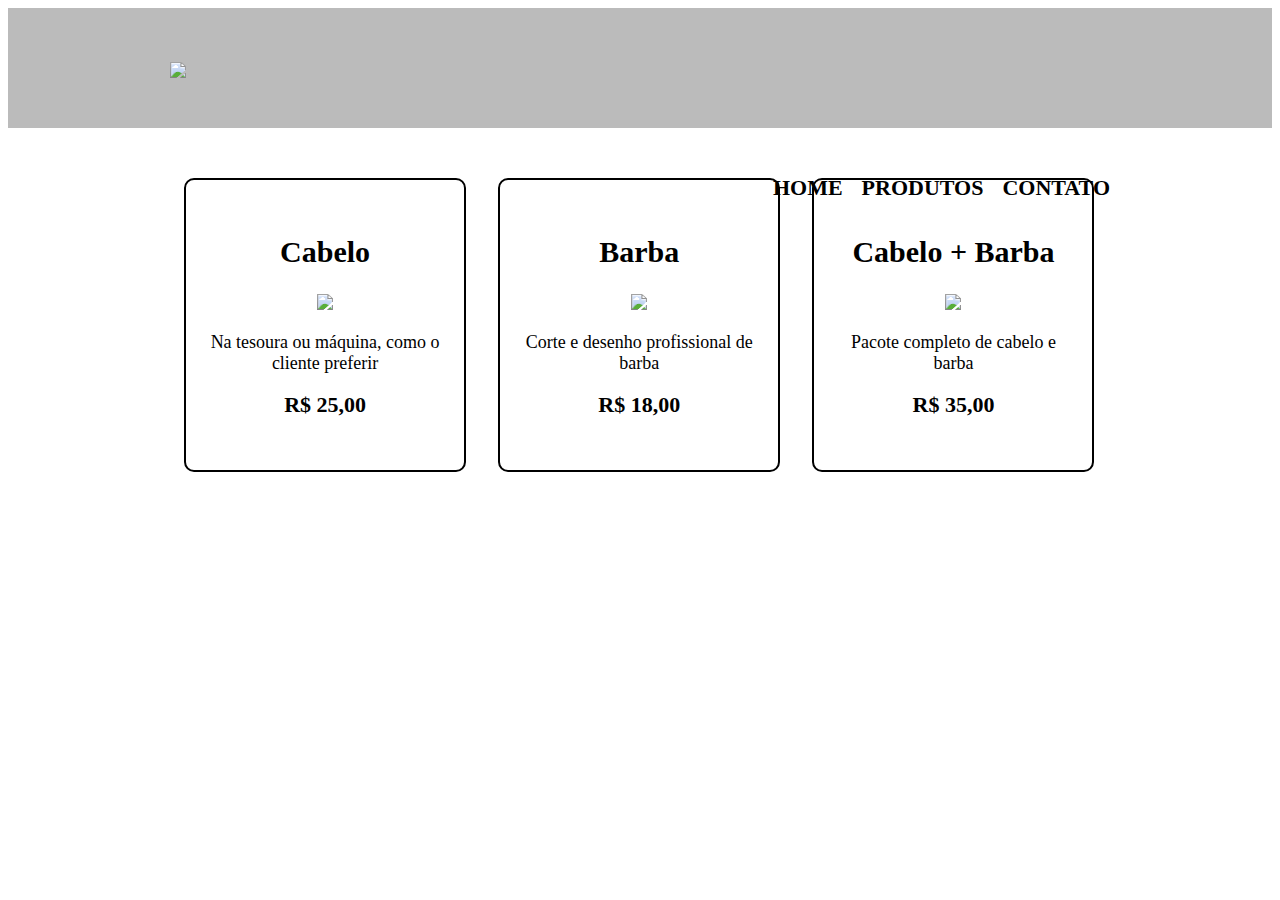
==== produtos.html @ a121cdfa "Create produtos.html" ====
<!DOCTYPE html>
<html>
	<head>
		<meta charset="UTF-8">
		<title>Produtos - Barbearia Alura</title>

		<link rel="stylesheet" href="reset.css">
		<link rel="stylesheet" href="produtos.css">
	</head>
	<body>
		<header>
			<div class="caixa">
				<h1><img src="logo.png"></h1>

				<nav>
					<ul>
						<li><a href="index.html">Home</a></li>
						<li><a href="produtos.html">Produtos</a></li>
						<li><a href="contato.html">Contato</a></li>
					</ul>
				</nav>
			</div>
		</header>

		<main>
			<ul class="produtos">
				<li>
					<h2>Cabelo</h2>
					<img src="cabelo.jpg">
					<p class="produto-descricao">Na tesoura ou máquina, como o cliente preferir</p>
					<p class="produto-preco">R$ 25,00</p>
				</li>
				<li>
					<h2>Barba</h2>
					<img src="barba.jpg">
					<p class="produto-descricao">Corte e desenho profissional de barba</p>
					<p class="produto-preco">R$ 18,00</p>
				</li>
				<li>
					<h2>Cabelo + Barba</h2>
					<img src="cabelo+barba.jpg">
					<p class="produto-descricao">Pacote completo de cabelo e barba</p>
					<p class="produto-preco">R$ 35,00</p>
				</li>
			</ul>
		</main>
	</body>
</html>
---- produtos.css ----
header {
	background: #BBBBBB;
	padding: 20px 0;
}

.caixa {
	position: relative;
	width: 940px;
	margin: 0 auto;
}

nav {
	position: absolute;
	top: 110px;
	right: 0;
}

nav li {
	display: inline;
	margin: 0 0 0 15px;
}

nav a {
	text-transform: uppercase;
	color: #000000;
	font-weight: bold;
	font-size: 22px;
	text-decoration: none;
}

.produtos {
	width: 940px;
	margin: 0 auto;
	padding: 50px 0;
}

.produtos li {
	display: inline-block;
	text-align: center;
	width: 30%;
	vertical-align: top;
	margin: 0 1.5%;
	padding: 30px 20px;
	box-sizing: border-box;
	border: 2px solid #000000;
	border-radius: 10px;
}

.produtos h2 {
	font-size: 30px;
	font-weight: bold;
}

.produto-descricao {
	font-size: 18px;
}

.produto-preco {
	font-size: 22px;
	font-weight: bold;
	margin-top: 10px;
}
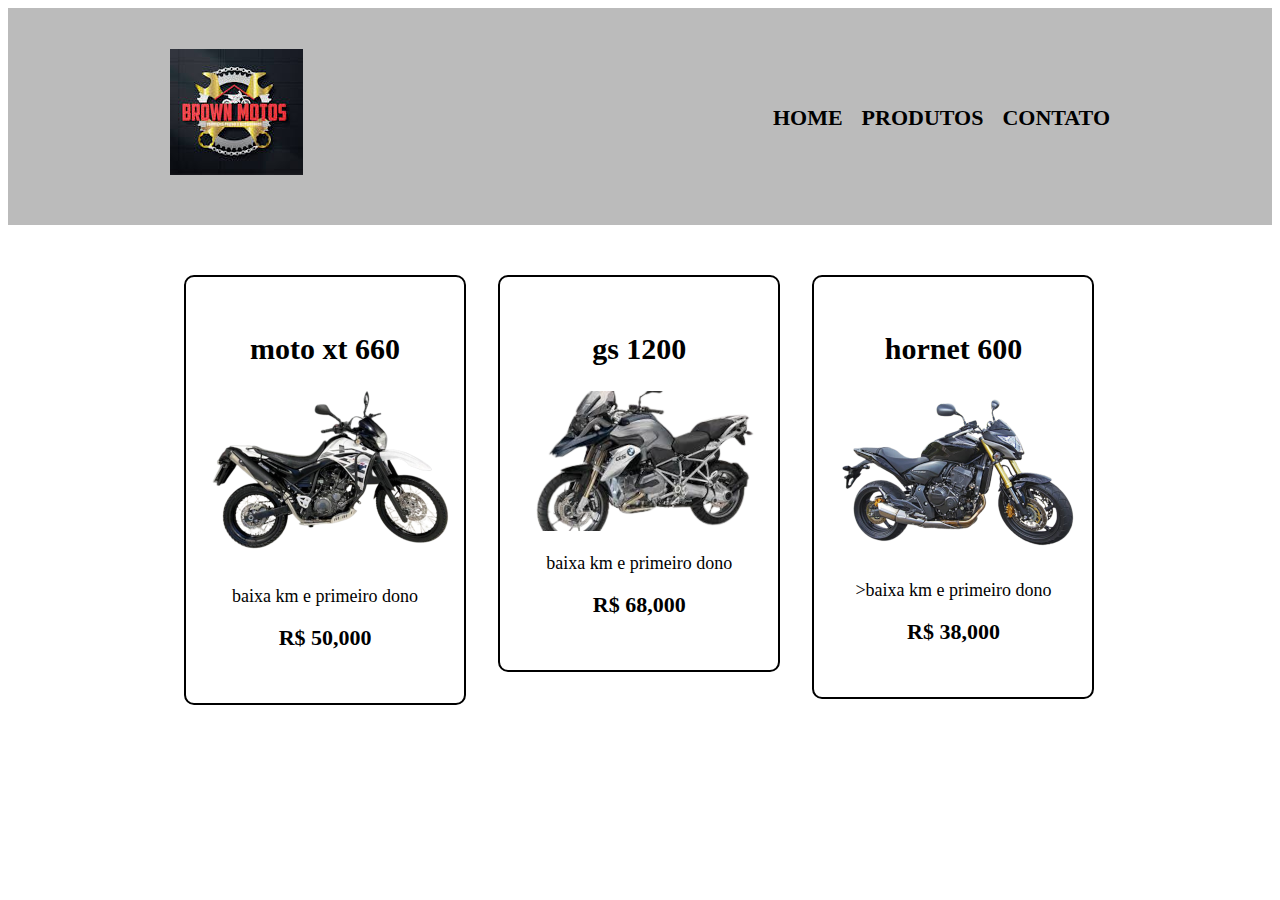
==== commit 31096581: "Add files via upload" ====
--- a/produtos.html
+++ b/produtos.html
@@ -10,7 +10,7 @@
 	<body>
 		<header>
 			<div class="caixa">
-				<h1><img src="logo.png"></h1>
+				<h1><img src="logo.jpg"></h1>
 
 				<nav>
 					<ul>
@@ -25,22 +25,22 @@
 		<main>
 			<ul class="produtos">
 				<li>
-					<h2>Cabelo</h2>
-					<img src="cabelo.jpg">
-					<p class="produto-descricao">Na tesoura ou máquina, como o cliente preferir</p>
-					<p class="produto-preco">R$ 25,00</p>
+					<h2>moto xt 660</h2>
+					<img src="xt.png">
+					<p class="produto-descricao">baixa km e primeiro dono </p>
+					<p class="produto-preco">R$ 50,000</p>
 				</li>
 				<li>
-					<h2>Barba</h2>
-					<img src="barba.jpg">
-					<p class="produto-descricao">Corte e desenho profissional de barba</p>
-					<p class="produto-preco">R$ 18,00</p>
+					<h2>gs 1200</h2>
+					<img src="gs 1200.png">
+					<p class="produto-descricao">baixa km e primeiro dono</p>
+					<p class="produto-preco">R$ 68,000</p>
 				</li>
 				<li>
-					<h2>Cabelo + Barba</h2>
-					<img src="cabelo+barba.jpg">
-					<p class="produto-descricao">Pacote completo de cabelo e barba</p>
-					<p class="produto-preco">R$ 35,00</p>
+					<h2>hornet 600 </h2>
+					<img src="hornet.png">
+					<p class="produto-descricao">>baixa km e primeiro dono</p>
+					<p class="produto-preco">R$ 38,000</p>
 				</li>
 			</ul>
 		</main>
--- a/produtos.css
+++ b/produtos.css
@@ -11,7 +11,7 @@
 
 nav {
 	position: absolute;
-	top: 110px;
+	top: 40px;
 	right: 0;
 }
 
